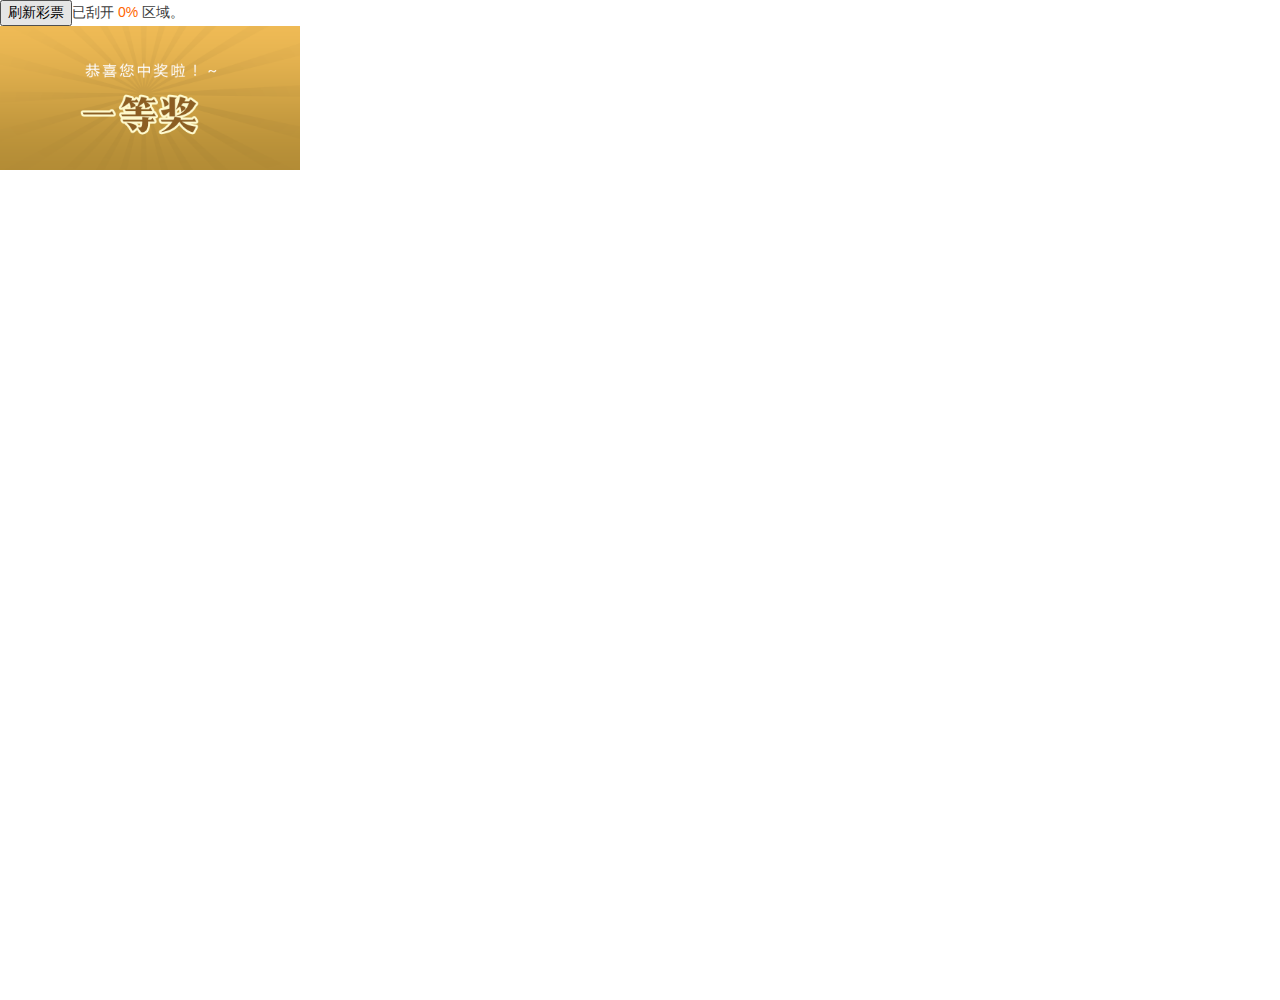
==== index.html @ e3912de4 "push" ====
﻿<!DOCTYPE html>
<html>
<head>
    <meta charset="utf-8"/>
    <meta name="viewport" content="width=device-width, initial-scale=1.0, user-scalable=no" />
    <title>Lottery Demo</title>
    <link rel="stylesheet" href="style/base.css" />
    <style type="text/css">
        body{
            height:1000px;
        }
        .cardContainer {
            position:relative;
            width: 300px;
            height:100px;
        }
        .cardContainer img{width: 100%;}
        .drawPercent {
            color:#F60;
        }
    </style>
</head>
<body>
    <button id="freshBtn">刷新彩票</button><label>已刮开 <span id="drawPercent" class="drawPercent">0%</span> 区域。</label>
    <div id="cardContainer" class="cardContainer">
        <img src="images/1.png">
        
    </div>
    <script src="libs/CardCover.js"></script>
    <script>

        $(function(){
            var drawPercentNode = document.getElementById('drawPercent');
            function drawPercent(percent) {
                drawPercentNode.innerHTML = percent + '%';
            }

            //id, coverImg, width, height, drawPercentCallback
            var card = new CardCover(
                    {
                        id: 'cardContainer',
                        coverImg: 'images/cover.png',
                        width:300,
                        height:144,
                        percentClear:60,
//                        drawPercentCallback: drawPercent
                    }
            );
            card.init();
        });

    </script>
</body>
</html>
---- style/base.css ----
/* Base Application Styles */
html{height: 100%;}
body {
    font-family: 'Microsoft Yahei',"Helvetica Neue",Tahoma, Helvetica, Arial, sans-serif;
    font-size: 14px;
    line-height: 1.428;
    color: #3c3c3c;
    background-color: #fff;
    margin: 0;
}

/* Links
   ========================================================================== */

/**
 * 1. Remove the gray background on active links in IE 10.
 * 2. Remove gaps in links underline in iOS 8+ and Safari 8+.
 */

a {
    background-color: transparent; /* 1 */
    -webkit-text-decoration-skip: objects; /* 2 */
    -webkit-transition: all .25s ease-in-out;
    -moz-transition: all .25s ease-in-out;
    -ms-transition: all .25s ease-in-out;
    -o-transition: all .25s ease-in-out;
    transition: all .25s ease-in-out;
}

/**
 * Remove the outline on focused links when they are also active or hovered
 * in all browsers (opinionated).
 */

a:active,
a:hover {
    outline-width: 0;
}


/**
 * Add the correct font size in all browsers.
 */

small {
    font-size: 80%;
}

/**
 * Prevent `sub` and `sup` elements from affecting the line height in
 * all browsers.
 */

sub,
sup {
    font-size: 75%;
    line-height: 0;
    position: relative;
    vertical-align: baseline;
}

sub {
    bottom: -0.25em;
}

sup {
    top: -0.5em;
}
/* Forms
   ========================================================================== */

/**
 * 1. Change font properties to `inherit` in all browsers (opinionated).
 * 2. Remove the margin in Firefox and Safari.
 */

button,
input,
select,
textarea {
    font: inherit; /* 1 */
    margin: 0; /* 2 */
}

/**
 * Show the overflow in IE.
 * 1. Show the overflow in Edge.
 */

button,
input { /* 1 */
    overflow: visible;
}

/**
 * Remove the inheritance of text transform in Edge, Firefox, and IE.
 * 1. Remove the inheritance of text transform in Firefox.
 */

button,
select { /* 1 */
    text-transform: none;
}

/**
 * 1. Prevent a WebKit bug where (2) destroys native `audio` and `video`
 *    controls in Android 4.
 * 2. Correct the inability to style clickable types in iOS and Safari.
 */

button,
html [type="button"], /* 1 */
[type="reset"],
[type="submit"] {
    -webkit-appearance: button; /* 2 */
}


/**
 * Remove the default vertical scrollbar in IE.
 */

textarea {
    overflow: auto;
}

/**
 * 1. Add the correct box sizing in IE 10-.
 * 2. Remove the padding in IE 10-.
 */

[type="checkbox"],
[type="radio"] {
    box-sizing: border-box; /* 1 */
    padding: 0; /* 2 */
}

/**
 * Correct the cursor style of increment and decrement buttons in Chrome.
 */

[type="number"]::-webkit-inner-spin-button,
[type="number"]::-webkit-outer-spin-button {
    height: auto;
}

/**
 * 1. Correct the odd appearance in Chrome and Safari.
 * 2. Correct the outline style in Safari.
 */

[type="search"] {
    -webkit-appearance: textfield; /* 1 */
    outline-offset: -2px; /* 2 */
}

/**
 * Remove the inner padding and cancel buttons in Chrome and Safari on OS X.
 */

[type="search"]::-webkit-search-cancel-button,
[type="search"]::-webkit-search-decoration {
    -webkit-appearance: none;
}

/**
 * Correct the text style of placeholders in Chrome, Edge, and Safari.
 */

::-webkit-input-placeholder {
    color: inherit;
    opacity: 0.54;
}

/**
 * 1. Correct the inability to style clickable types in iOS and Safari.
 * 2. Change font properties to `inherit` in Safari.
 */

::-webkit-file-upload-button {
    -webkit-appearance: button; /* 1 */
    font: inherit; /* 2 */
}

p {
    font-weight: 400;
    line-height: 23px;
    margin: 0 0 10px;
}
.clearfix:before,.clearfix:after,.dl-horizontal dd:before,.dl-horizontal dd:after,.container:before,.container:after,.container-fluid:before,.container-fluid:after,.row:before,.row:after,.form-horizontal .form-group:before,.form-horizontal .form-group:after,.btn-toolbar:before,.btn-toolbar:after,.btn-group-vertical > .btn-group:before,.btn-group-vertical > .btn-group:after,.nav:before,.nav:after,.navbar:before,.navbar:after,.navbar-header:before,.navbar-header:after,.navbar-collapse:before,.navbar-collapse:after,.pager:before,.pager:after,.panel-body:before,.panel-body:after,.modal-footer:before,.modal-footer:after{display:table;content:" ";}
.clearfix:after,.dl-horizontal dd:after,.container:after,.container-fluid:after,.row:after,.form-horizontal .form-group:after,.btn-toolbar:after,.btn-group-vertical > .btn-group:after,.nav:after,.navbar:after,.navbar-header:after,.navbar-collapse:after,.pager:after,.panel-body:after,.modal-footer:after{clear:both;}
.center-block{display:block;margin-right:auto;margin-left:auto;}
.pull-right{float:right !important;}
.pull-left{float:left !important;}
.hide{display:none !important;}
.show{display:block !important;}
.invisible{visibility:hidden;}
.text-hide{font:0/0 a;color:transparent;text-shadow:none;background-color:transparent;border:0;}
.hidden{display:none !important;}
.affix{position:fixed;}
.text-center{text-align:center;}
.container{padding-right:15px;padding-left:15px;margin-right:auto;margin-left:auto;}
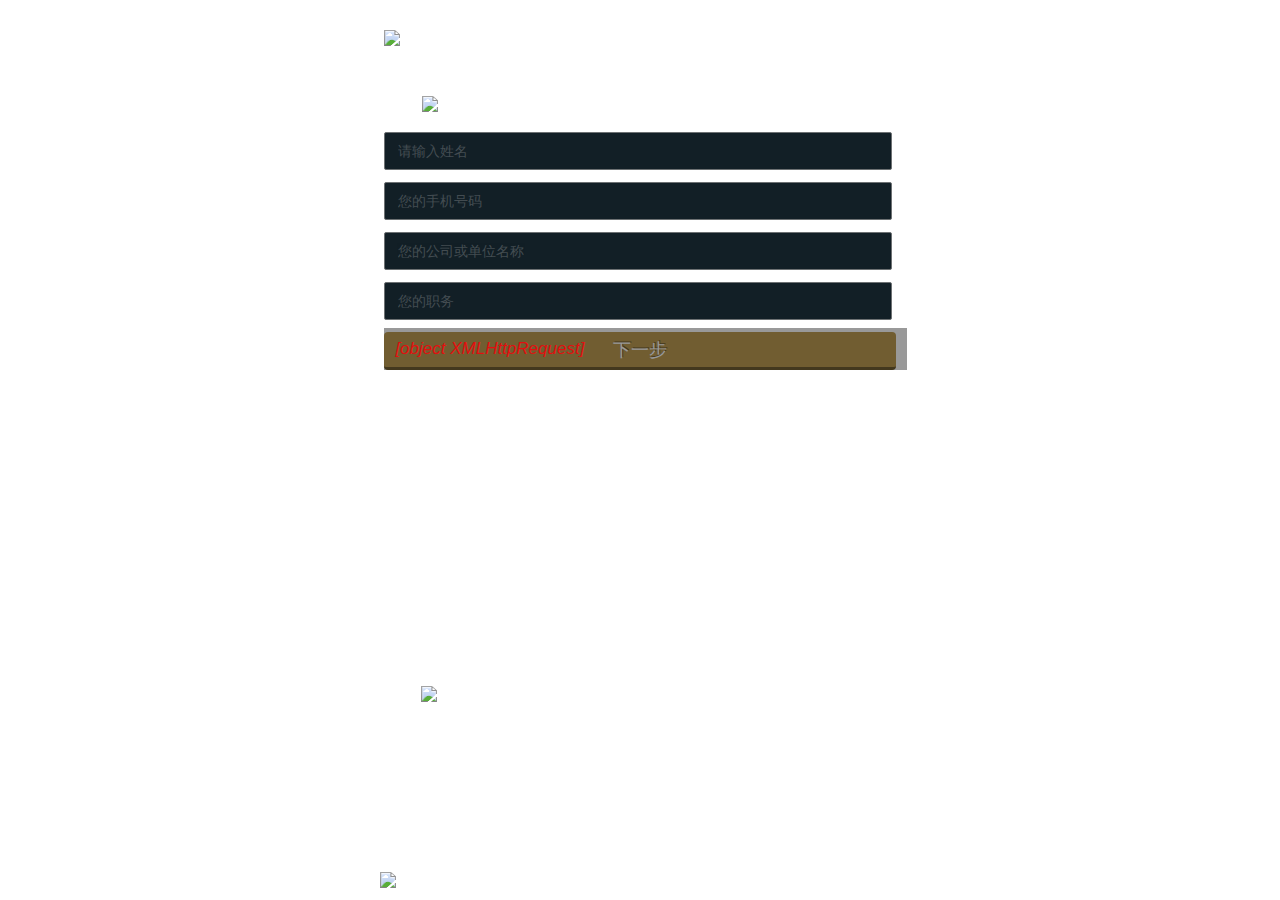
==== commit cc976177: "fix retrun  info" ====
--- a/index.html
+++ b/index.html
@@ -3,51 +3,286 @@
 <head>
     <meta charset="utf-8"/>
     <meta name="viewport" content="width=device-width, initial-scale=1.0, user-scalable=no" />
-    <title>Lottery Demo</title>
-    <link rel="stylesheet" href="style/base.css" />
-    <style type="text/css">
-        body{
-            height:1000px;
-        }
-        .cardContainer {
-            position:relative;
-            width: 300px;
-            height:100px;
-        }
-        .cardContainer img{width: 100%;}
-        .drawPercent {
-            color:#F60;
-        }
-    </style>
+    <title>幸运刮刮乐</title>
+    <link rel="stylesheet" href="style/base.css?01" />
 </head>
 <body>
-    <button id="freshBtn">刷新彩票</button><label>已刮开 <span id="drawPercent" class="drawPercent">0%</span> 区域。</label>
-    <div id="cardContainer" class="cardContainer">
-        <img src="images/1.png">
-        
+<div class="wrap">
+    <div class="logo-wrap img-wrap"><img src="images/logo.png" /></div>
+    <div class="banner-wrap img-wrap"><img src="images/banner.png" /></div>
+    <div class="bd-wrap">
+        <form class="set-info-wrap">
+            <input type="text" placeholder="请输入姓名" />
+            <input type="text" placeholder="您的手机号码" />
+            <input type="text" placeholder="您的公司或单位名称" />
+            <input type="text" placeholder="您的职务" />
+            <button type="button" class="sent-btn">下一步</button>
+            <p class="error-info">出错了!</p>
+        </form>
+        <div class="show-result">
+            <p class="desc">用手指刮开涂层!~</p>
+            <div class="img-wrap result-wrap"><img src="images/result-bg.png"></div>
+            <div class="cardContainer">
+                <div class="inner img-wrap" id="cardContainer">
+                    <img src="images/1.png" class="res-img" />
+                </div>
+            </div>
+        </div>
     </div>
+
+
+    <div class="right-wrap img-wrap"><img src="images/right.gif" /></div>
+    <div class="ft-wrap img-wrap"><img src="images/piano.png" /></div>
+
+</div>
+
+
+    <script src="libs/zepto.min.js"></script>
     <script src="libs/CardCover.js"></script>
-    <script>
-
+
+    <script type="text/javascript">
         $(function(){
-            var drawPercentNode = document.getElementById('drawPercent');
-            function drawPercent(percent) {
-                drawPercentNode.innerHTML = percent + '%';
-            }
-
-            //id, coverImg, width, height, drawPercentCallback
-            var card = new CardCover(
-                    {
-                        id: 'cardContainer',
-                        coverImg: 'images/cover.png',
-                        width:300,
-                        height:144,
-                        percentClear:60,
-//                        drawPercentCallback: drawPercent
-                    }
-            );
-            card.init();
-        });
+
+            var getUrlParam = function(name){
+                var reg = new RegExp("(^|&)"+ name +"=([^&]*)(&|$)");
+                var r = window.location.search.substr(1).match(reg);
+                if (r!=null) return decodeURI(r[2]); return null;
+            }
+
+
+
+            var
+                    $form = $('.set-info-wrap'),
+                    OpenId = getUrlParam('openid'),
+                    MyNum = 0;
+
+
+
+                console.log('OpenId:',OpenId);
+
+            //我的中奖纪录
+            var getRecord = function(oid){
+                $.ajax({
+                    type: 'GET',
+                    url: 'http://wap.kuke.com/kuke/lottery/getUserLotteryRecord',
+                    data:{openid:oid},
+                    success: function(data){
+                        console.log('中奖纪录:',data,typeof(data));
+                        if(data[0] && data[0].level){
+                            MyNum = data[0].level;
+                        }else{
+                            console.log('没有中奖记录');
+                        }
+                    },
+                    error: function(xhr, type){
+                        showError($form, xhr);
+                    }
+                });
+            }
+
+            getRecord();
+
+            //获取openid
+
+
+            //查询剩余抽奖次数
+            var getLeastTimes = function(flag){
+                var
+//                        data = ["17","99","600"],
+                        radNum = 0;
+
+                $.ajax({
+                    type: 'GET',
+                    url: 'http://wap.kuke.com/kuke/lottery/getLotteryTypeTimes',
+                    success: function(data){
+                        //["17","99","600"]
+
+                        //data = [0,0,0];
+                        var least = [parseInt(data[0], 10), parseInt(data[1], 10), parseInt(data[2], 10)];
+
+                        if(flag < 1) {
+                            if (least[0] + least[1] + least[2] < 1) {
+                                console.log('很遗憾,本次抽奖已结束!');
+                                $('.set-info-wrap').html('<em class="over">很遗憾,<br />本次抽奖已完成!</em>');
+                            }
+                            return;
+                        }
+
+                        //720
+                        if(MyNum<1){
+                            radNum = Math.random()*720;
+                            if(radNum<20){
+                                if(least[0]>1){
+                                    MyNum = 1;
+                                }else if(least[1]>1){
+                                    MyNum = 2;
+                                }else{
+                                    MyNum = 3;
+                                }
+                            }else if(radNum<120){
+                                if(least[1]>1){
+                                    MyNum = 2;
+                                }else{
+                                    MyNum = 3;
+                                }
+                            }else{
+                                if(least[2]>1){
+                                    MyNum = 3;
+                                }else{
+                                    MyNum = 0
+                                }
+                            }
+                        }
+
+
+                        console.log('根据num显示 :',MyNum);
+                        showCard();
+                    },
+                    error: function(xhr, type){
+                        showError($form, xhr);
+                    }
+                });
+            }
+            getLeastTimes(0);
+
+
+
+            //http://wap.kuke.com/kuke/lottery/getUserLotteryRecord?openid=1
+
+
+
+
+            //保存中奖记录
+            var saveRecord = function(){
+                $.ajax({
+                    type: 'GET',
+                    url: 'http://wap.kuke.com/kuke/lottery/saveUserLotteryInfo',
+                    data:{openid:OpenId,level:MyNum},
+                    success: function(data){
+                        console.log('保存中奖记录',data)
+                    },
+                    error: function(xhr, type){
+                        //showError($form, xhr);
+                        console.log('保存记录失败,',xhr)
+                    }
+                });
+            }
+
+            //1.显示抽奖
+            function showCard(){
+                var resultEle = $('#cardContainer');
+
+                //console.log(resultEle.height());
+                if(MyNum>0){
+                    $('.set-info-wrap').hide();
+                    $('.show-result').show();
+                    var card = new CardCover(
+                            {
+                                id: 'cardContainer',
+                                coverImg: 'images/cover.png',
+                                width:resultEle.width(),
+                                height:resultEle.height()+1,
+                                percentClear:70,
+                                drawPercentCallback:function(){}
+                            }
+                    );
+                    card.init();
+                    setTimeout(function(){
+                        resultEle.find('.res-img').attr('src','images/'+MyNum+'.png');
+
+                        //保存中奖数据
+                        saveRecord();
+                    },500);
+
+                }else{
+                    $('.set-info-wrap').html('<em class="over">谢谢参与!</em>');
+                }
+            }
+
+
+            //2.message check
+            var errorTimeout = null;
+            var showError = function(obj,msg){
+                $('.error-info').hide();
+                obj.find('.error-info').show().text(msg);
+                clearTimeout(errorTimeout);
+                errorTimeout = setTimeout(function(){
+                    obj.find('.error-info').hide();
+                },3000);
+            }
+
+
+            //3.event bind
+            $('body').on('click','.sent-btn',function(){
+                //1.验证数据
+                var
+                        checkCell = ['姓名','手机号码','公司或单位名称','职务'],
+                        list = $form.find('input'),
+                        vals = [],
+                        params = {},
+                        flag = true;
+
+
+                $.each(list, function (i, e) {
+                    vals.push($.trim(e.value));
+                });
+
+                for (var i = 0; i < vals.length; i++) {
+                    if (!vals[i]) {
+                        flag = false;
+                        showError($form, checkCell[i] + '不能为空!');
+                        break;
+                    }
+                }
+
+                if (!flag) {
+                    return;
+                }
+
+                if (!/^(((13[0-9]{1})|(15[0-9]{1})|(18[0-9]{1}))+\d{8})$/.test(vals[1])) {
+                    showError($form, '请输入有效的手机号码!');
+                    return;
+                }
+
+                params.name = vals[0];
+                params.tel = vals[1];
+                params.company = vals[2];
+                params.title = vals[3];
+                params.openid = OpenId;
+
+
+//                $.getJSON("http://wap.kuke.com/kuke/lottery/saveUserInfo?name=%E9%A3%8E%E6%99%AF&openid=245645645fse&tel=15810838346&company=%E8%80%90%E5%85%8B&title=%E7%BB%8F%E7%90%86?CALLBACK=?", function(data){
+//                    console.log(data);
+//                });
+
+//
+                console.log('提交数据')
+
+//                //2.提交数据
+                $.ajax({
+                    type: 'GET',
+                    url: 'http://wap.kuke.com/kuke/lottery/saveUserInfo',
+                    data:params,
+                    success: function(data){
+                        if(data=='"success"'){
+                            //3.显示抽奖
+                            getLeastTimes();
+                        }else{
+                            showError($form, '信息保存失败!');
+                        }
+                    },
+                    error: function(xhr, type){
+                        showError($form, xhr);
+
+                        //TODO:del
+                        getLeastTimes();
+                    }
+                });
+
+
+
+            });
+        })
 
     </script>
 </body>
--- a/style/base.css
+++ b/style/base.css
@@ -1,192 +1,55 @@
 /* Base Application Styles */
-html{height: 100%;}
-body {
-    font-family: 'Microsoft Yahei',"Helvetica Neue",Tahoma, Helvetica, Arial, sans-serif;
-    font-size: 14px;
-    line-height: 1.428;
-    color: #3c3c3c;
-    background-color: #fff;
-    margin: 0;
+html{height:100%;}
+body{font-family:Tahoma,Helvetica,Arial,sans-serif;font-size:14px;line-height:1.428;color:#3c3c3c;background-color:#fff;margin:0;height:100%;}
+/* Links ========================================================================== */
+/** * 1. Remove the gray background on active links in IE 10. * 2. Remove gaps in links underline in iOS 8+ and Safari 8+. */
+a{background-color:transparent;/* 1 */
+    -webkit-text-decoration-skip:objects;/* 2 */
+    -webkit-transition:all .25s ease-in-out;-moz-transition:all .25s ease-in-out;-ms-transition:all .25s ease-in-out;-o-transition:all .25s ease-in-out;transition:all .25s ease-in-out;}
+/** * Remove the outline on focused links when they are also active or hovered * in all browsers (opinionated). */
+a:active,a:hover{outline-width:0;}
+/** * Add the correct font size in all browsers. */
+small{font-size:80%;}
+/** * Prevent `sub` and `sup` elements from affecting the line height in * all browsers. */
+sub,sup{font-size:75%;line-height:0;position:relative;vertical-align:baseline;}
+sub{bottom:-0.25em;}
+sup{top:-0.5em;}
+/* Forms ========================================================================== */
+/** * 1. Change font properties to `inherit` in all browsers (opinionated). * 2. Remove the margin in Firefox and Safari. */
+button,input,select,textarea{font:inherit;/* 1 */
+    margin:0;/* 2 */
 }
-
-/* Links
-   ========================================================================== */
-
-/**
- * 1. Remove the gray background on active links in IE 10.
- * 2. Remove gaps in links underline in iOS 8+ and Safari 8+.
- */
-
-a {
-    background-color: transparent; /* 1 */
-    -webkit-text-decoration-skip: objects; /* 2 */
-    -webkit-transition: all .25s ease-in-out;
-    -moz-transition: all .25s ease-in-out;
-    -ms-transition: all .25s ease-in-out;
-    -o-transition: all .25s ease-in-out;
-    transition: all .25s ease-in-out;
+/** * Show the overflow in IE. * 1. Show the overflow in Edge. */
+button,input{/* 1 */
+    overflow:visible;}
+/** * Remove the inheritance of text transform in Edge,Firefox,and IE. * 1. Remove the inheritance of text transform in Firefox. */
+button,select{/* 1 */
+    text-transform:none;}
+/** * 1. Prevent a WebKit bug where (2) destroys native `audio` and `video` * controls in Android 4. * 2. Correct the inability to style clickable types in iOS and Safari. */
+button,html [type="button"],/* 1 */
+[type="reset"],[type="submit"]{-webkit-appearance:button;/* 2 */
 }
-
-/**
- * Remove the outline on focused links when they are also active or hovered
- * in all browsers (opinionated).
- */
-
-a:active,
-a:hover {
-    outline-width: 0;
+/** * Remove the default vertical scrollbar in IE. */
+textarea{overflow:auto;}
+/** * 1. Add the correct box sizing in IE 10-. * 2. Remove the padding in IE 10-. */
+[type="checkbox"],[type="radio"]{box-sizing:border-box;/* 1 */
+    padding:0;/* 2 */
 }
-
-
-/**
- * Add the correct font size in all browsers.
- */
-
-small {
-    font-size: 80%;
+/** * Correct the cursor style of increment and decrement buttons in Chrome. */
+[type="number"]::-webkit-inner-spin-button,[type="number"]::-webkit-outer-spin-button{height:auto;}
+/** * 1. Correct the odd appearance in Chrome and Safari. * 2. Correct the outline style in Safari. */
+[type="search"]{-webkit-appearance:textfield;/* 1 */
+    outline-offset:-2px;/* 2 */
 }
-
-/**
- * Prevent `sub` and `sup` elements from affecting the line height in
- * all browsers.
- */
-
-sub,
-sup {
-    font-size: 75%;
-    line-height: 0;
-    position: relative;
-    vertical-align: baseline;
+/** * Remove the inner padding and cancel buttons in Chrome and Safari on OS X. */
+[type="search"]::-webkit-search-cancel-button,[type="search"]::-webkit-search-decoration{-webkit-appearance:none;}
+/** * Correct the text style of placeholders in Chrome,Edge,and Safari. */
+::-webkit-input-placeholder{color:inherit;opacity:0.54;}
+/** * 1. Correct the inability to style clickable types in iOS and Safari. * 2. Change font properties to `inherit` in Safari. */
+::-webkit-file-upload-button{-webkit-appearance:button;/* 1 */
+    font:inherit;/* 2 */
 }
-
-sub {
-    bottom: -0.25em;
-}
-
-sup {
-    top: -0.5em;
-}
-/* Forms
-   ========================================================================== */
-
-/**
- * 1. Change font properties to `inherit` in all browsers (opinionated).
- * 2. Remove the margin in Firefox and Safari.
- */
-
-button,
-input,
-select,
-textarea {
-    font: inherit; /* 1 */
-    margin: 0; /* 2 */
-}
-
-/**
- * Show the overflow in IE.
- * 1. Show the overflow in Edge.
- */
-
-button,
-input { /* 1 */
-    overflow: visible;
-}
-
-/**
- * Remove the inheritance of text transform in Edge, Firefox, and IE.
- * 1. Remove the inheritance of text transform in Firefox.
- */
-
-button,
-select { /* 1 */
-    text-transform: none;
-}
-
-/**
- * 1. Prevent a WebKit bug where (2) destroys native `audio` and `video`
- *    controls in Android 4.
- * 2. Correct the inability to style clickable types in iOS and Safari.
- */
-
-button,
-html [type="button"], /* 1 */
-[type="reset"],
-[type="submit"] {
-    -webkit-appearance: button; /* 2 */
-}
-
-
-/**
- * Remove the default vertical scrollbar in IE.
- */
-
-textarea {
-    overflow: auto;
-}
-
-/**
- * 1. Add the correct box sizing in IE 10-.
- * 2. Remove the padding in IE 10-.
- */
-
-[type="checkbox"],
-[type="radio"] {
-    box-sizing: border-box; /* 1 */
-    padding: 0; /* 2 */
-}
-
-/**
- * Correct the cursor style of increment and decrement buttons in Chrome.
- */
-
-[type="number"]::-webkit-inner-spin-button,
-[type="number"]::-webkit-outer-spin-button {
-    height: auto;
-}
-
-/**
- * 1. Correct the odd appearance in Chrome and Safari.
- * 2. Correct the outline style in Safari.
- */
-
-[type="search"] {
-    -webkit-appearance: textfield; /* 1 */
-    outline-offset: -2px; /* 2 */
-}
-
-/**
- * Remove the inner padding and cancel buttons in Chrome and Safari on OS X.
- */
-
-[type="search"]::-webkit-search-cancel-button,
-[type="search"]::-webkit-search-decoration {
-    -webkit-appearance: none;
-}
-
-/**
- * Correct the text style of placeholders in Chrome, Edge, and Safari.
- */
-
-::-webkit-input-placeholder {
-    color: inherit;
-    opacity: 0.54;
-}
-
-/**
- * 1. Correct the inability to style clickable types in iOS and Safari.
- * 2. Change font properties to `inherit` in Safari.
- */
-
-::-webkit-file-upload-button {
-    -webkit-appearance: button; /* 1 */
-    font: inherit; /* 2 */
-}
-
-p {
-    font-weight: 400;
-    line-height: 23px;
-    margin: 0 0 10px;
-}
+p{font-weight:400;line-height:23px;margin:0 0 10px;}
 .clearfix:before,.clearfix:after,.dl-horizontal dd:before,.dl-horizontal dd:after,.container:before,.container:after,.container-fluid:before,.container-fluid:after,.row:before,.row:after,.form-horizontal .form-group:before,.form-horizontal .form-group:after,.btn-toolbar:before,.btn-toolbar:after,.btn-group-vertical > .btn-group:before,.btn-group-vertical > .btn-group:after,.nav:before,.nav:after,.navbar:before,.navbar:after,.navbar-header:before,.navbar-header:after,.navbar-collapse:before,.navbar-collapse:after,.pager:before,.pager:after,.panel-body:before,.panel-body:after,.modal-footer:before,.modal-footer:after{display:table;content:" ";}
 .clearfix:after,.dl-horizontal dd:after,.container:after,.container-fluid:after,.row:after,.form-horizontal .form-group:after,.btn-toolbar:after,.btn-group-vertical > .btn-group:after,.nav:after,.navbar:after,.navbar-header:after,.navbar-collapse:after,.pager:after,.panel-body:after,.modal-footer:after{clear:both;}
 .center-block{display:block;margin-right:auto;margin-left:auto;}
@@ -199,4 +62,77 @@
 .hidden{display:none !important;}
 .affix{position:fixed;}
 .text-center{text-align:center;}
-.container{padding-right:15px;padding-left:15px;margin-right:auto;margin-left:auto;}+.container{padding-right:15px;padding-left:15px;margin-right:auto;margin-left:auto;}
+.wrap{position:relative;width:100%;height:100%;}
+.cardContainer{position:absolute;z-index:3;top:60px;left:4%;width:92%;}
+.cardContainer img{width:100%;display:block;}
+.wrap{background:url("../images/BG.jpg") center center no-repeat;max-width:600px;position:relative;margin:0 auto;}
+.img-wrap img{display:block;width:100%;}
+.logo-wrap{width:31.76%;margin:0 0 0 7.4%;padding-top:30px;}
+.banner-wrap{width:72.78%;margin:0 auto 20px;padding-top:50px;}
+.bd-wrap{width:85.2%;margin-left:7.4%;position:relative;/*background:rgba(255,0,0,0.3);*/
+}
+.right-wrap{width:73.15%;position:absolute;bottom:22%;left:13.42%;z-index:1;}
+.ft-wrap{position:absolute;bottom:12px;left:6.71%;width:45.37%;}
+.set-info-wrap{position: relative;}
+.set-info-wrap .over{font-size: 30px;color: #cacaca;padding-top: 30px;display: block;text-align: center;}
+.set-info-wrap .over-end{color: #ebf72c;}
+.set-info-wrap .error-info{display:none;color:#e20f0f;position: absolute;bottom: -10px;background: rgba(0, 0, 0, 0.4);height: 42px;line-height: 42px;width: 100%;padding-left: 11px;font-size: 17px;font-style: italic;}
+.set-info-wrap input{display:block;width:94%;padding:0 2.5%;margin-bottom:12px;outline:none;height:36px;background:#121f26;border:1px solid #6d7173;color:#6d7377;border-radius:2px;;line-height:36px;}
+.set-info-wrap .sent-btn{display:block;background:#bc9b52;border-radius:4px;border:0;border-bottom:3px solid #715e33;width:100%;color:#fff;text-shadow:1px -1px 0 #715e33;font-size:18px;outline:none;height:38px;line-height:35px;}
+.set-info-wrap .sent-btn:hover,.set-info-wrap .sent-btn:active{background:#8e743d;color:#efdcb4;border-bottom-color:#8e743d;}
+.show-result{display:none;position:relative;padding-top:0;}
+.result-wrap{position:relative;width:100%;}
+.res-img{position:relative;}
+.desc{color:#e0dbdb;font-size:16px;text-align:center;line-height:20px;}
+
+
+
+/**
+* iPhone 4/4s portrait
+*/
+@media only screen
+and (min-device-width: 320px)
+and (max-device-width: 480px)
+and (-webkit-device-pixel-ratio: 2)
+and (device-aspect-ratio: 2/3)
+and (orientation:portrait)  {
+
+}
+
+/**
+ *  iPhone 5/5s portrait
+ */
+@media only screen
+and (max-device-width : 320px){
+    .wrap .set-info-wrap input{height: 32px;line-height: 32px;}
+    .wrap .set-info-wrap .sent-btn{height: 32px;line-height: 30px;}
+    .wrap .banner-wrap{padding-top: 30px;}
+}
+/*nexus 5*/
+@media only screen
+and (max-device-width : 360px){
+    .wrap .banner-wrap{padding-top: 20px;}
+    .wrap .set-info-wrap .sent-btn{height: 32px;line-height: 30px;}
+    .right-wrap{bottom: 18%;}
+    .ft-wrap{width: 40%;}
+}
+
+
+/*iPhone 6 Portrait*/
+@media only screen and (min-device-width: 375px) and (max-device-width: 667px) and (orientation : portrait) {
+
+}
+
+/*iPhone 6+ Portrait*/
+@media only screen and (min-device-width: 414px) and (max-device-width: 736px){
+    .wrap .set-info-wrap input{height: 40px;line-height: 40px;}
+    .wrap .set-info-wrap .sent-btn{height: 42px;line-height: 40px;}
+}
+
+
+/*iPhone 6 and iPhone 6+ portrait*/
+@media only screen and (max-device-width: 640px), only screen and (max-device-width: 667px), only screen and (max-width: 480px) and (orientation : portrait){
+
+}
+
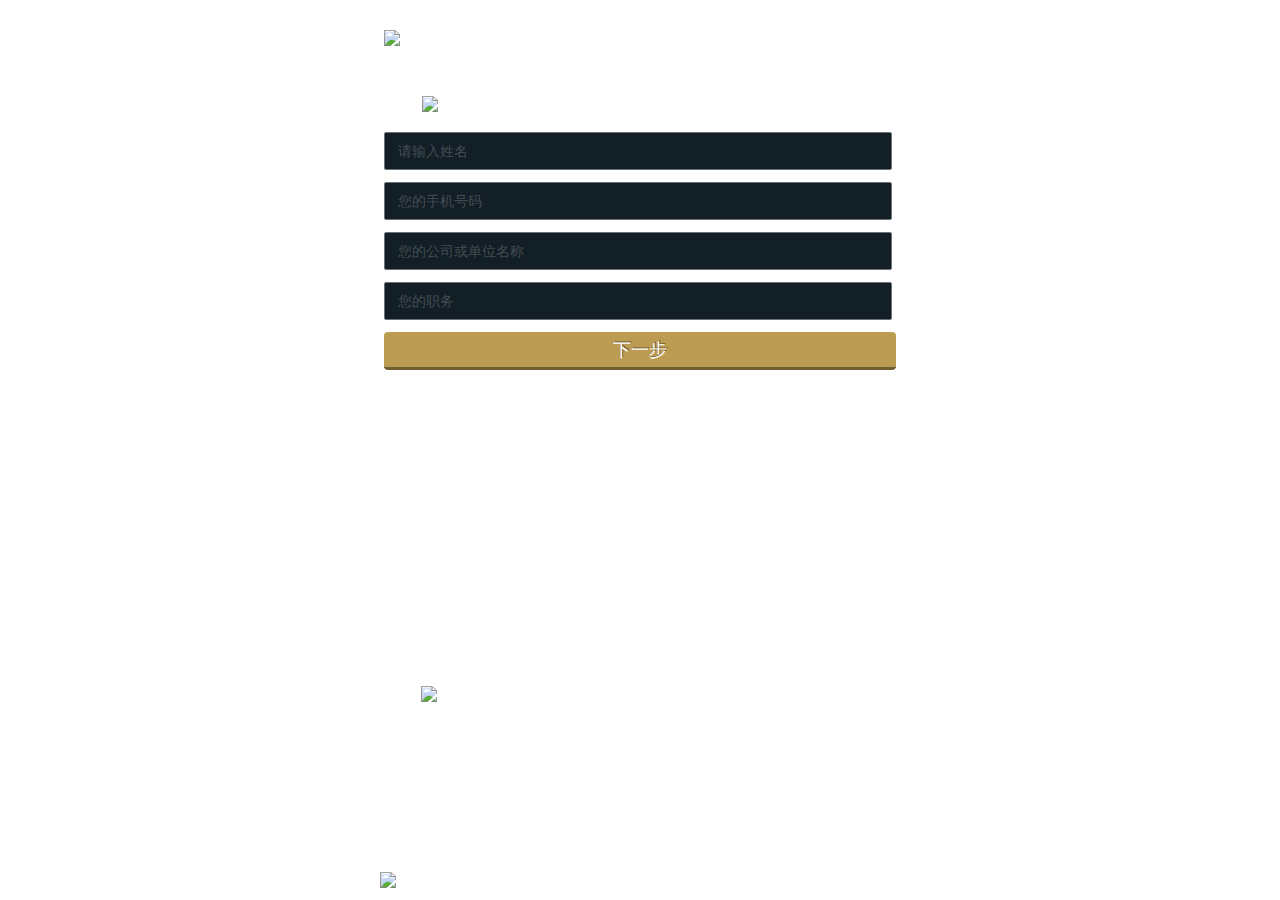
==== commit 55be88fa: "add weixin 验证" ====
--- a/index.html
+++ b/index.html
@@ -38,9 +38,20 @@
 
 
     <script src="libs/zepto.min.js"></script>
+    <script src="http://res.wx.qq.com/open/js/jweixin-1.1.0.js"></script>
     <script src="libs/CardCover.js"></script>
-
     <script type="text/javascript">
+
+        wx.config({
+            debug: true, // 开启调试模式,调用的所有api的返回值会在客户端alert出来，若要查看传入的参数，可以在pc端打开，参数信息会通过log打出，仅在pc端时才会打印。
+            appId: 'wx36130539f831fe09', // 必填，公众号的唯一标识
+            timestamp: 11111, // 必填，生成签名的时间戳
+            nonceStr: 'hihihihi', // 必填，生成签名的随机串
+            signature: 'wohai',// 必填，签名，见附录1
+            jsApiList: ['onMenuShareTimeline','onMenuShareAppMessage'] // 必填，需要使用的JS接口列表，所有JS接口列表见附录2
+        });
+
+
         $(function(){
 
             var getUrlParam = function(name){
@@ -134,7 +145,6 @@
                             }
                         }
 
-
                         console.log('根据num显示 :',MyNum);
                         showCard();
                     },
@@ -284,6 +294,10 @@
             });
         })
 
+
+
+
+
     </script>
 </body>
 </html>
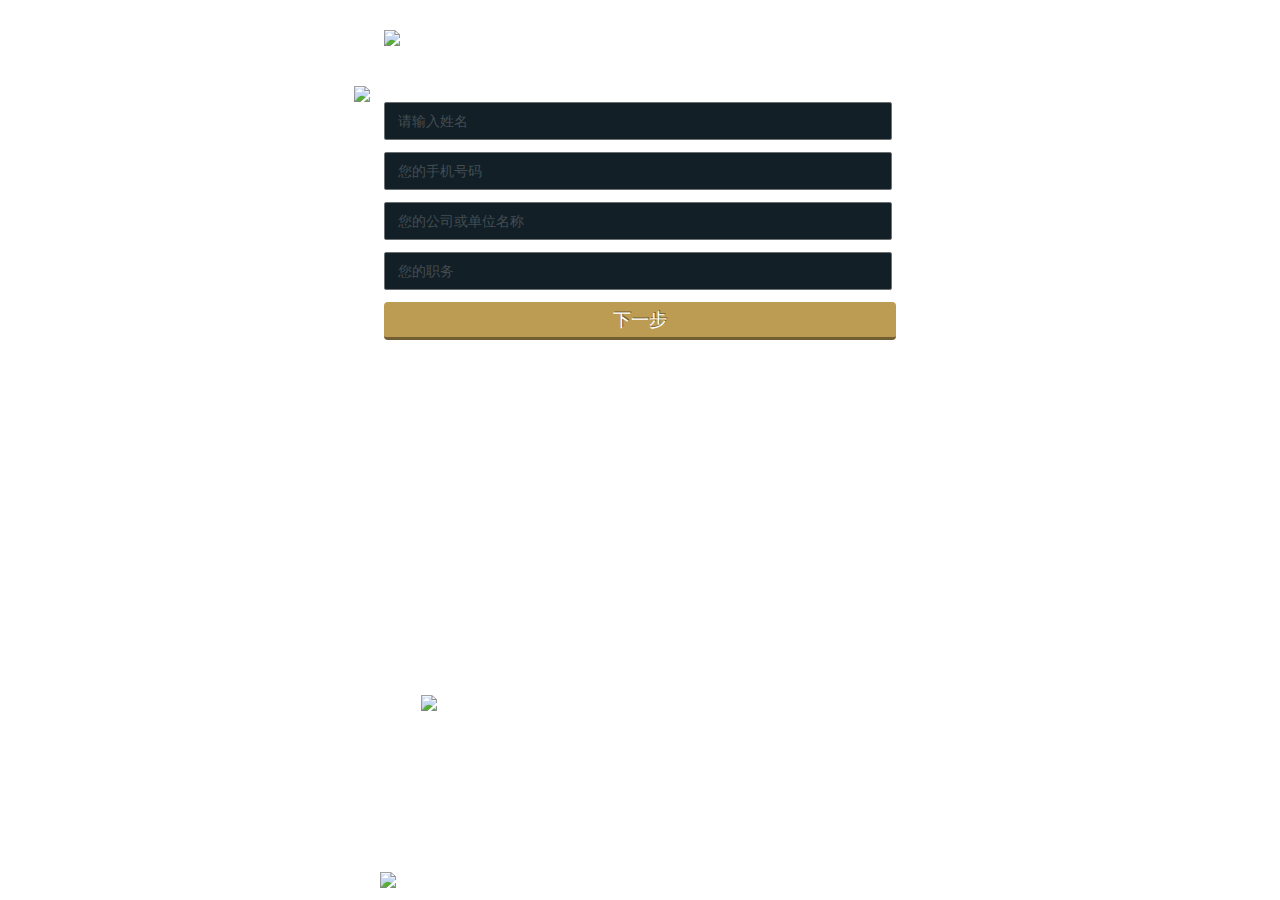
==== commit b2f1b4ee: "iphone6" ====
--- a/index.html
+++ b/index.html
@@ -4,12 +4,12 @@
     <meta charset="utf-8"/>
     <meta name="viewport" content="width=device-width, initial-scale=1.0, user-scalable=no" />
     <title>幸运刮刮乐</title>
-    <link rel="stylesheet" href="style/base.css?01" />
+    <link rel="stylesheet" href="style/base.css?02" />
 </head>
 <body>
 <div class="wrap">
     <div class="logo-wrap img-wrap"><img src="images/logo.png" /></div>
-    <div class="banner-wrap img-wrap"><img src="images/banner.png" /></div>
+    <div class="banner-wrap img-wrap"><img src="images/banner.gif" /></div>
     <div class="bd-wrap">
         <form class="set-info-wrap">
             <input type="text" placeholder="请输入姓名" />
@@ -43,13 +43,46 @@
     <script type="text/javascript">
 
         wx.config({
-            debug: true, // 开启调试模式,调用的所有api的返回值会在客户端alert出来，若要查看传入的参数，可以在pc端打开，参数信息会通过log打出，仅在pc端时才会打印。
+            debug: false, // 开启调试模式,调用的所有api的返回值会在客户端alert出来，若要查看传入的参数，可以在pc端打开，参数信息会通过log打出，仅在pc端时才会打印。
             appId: 'wx36130539f831fe09', // 必填，公众号的唯一标识
-            timestamp: 11111, // 必填，生成签名的时间戳
-            nonceStr: 'hihihihi', // 必填，生成签名的随机串
-            signature: 'wohai',// 必填，签名，见附录1
+            timestamp: 1467006871242, // 必填，生成签名的时间戳
+            nonceStr: 'Wm3WZYTPz0wzccnW', // 必填，生成签名的随机串
+            signature: 'ee5913dd8126b116b312c4f084516cf2544be546',// 必填，签名，见附录1
             jsApiList: ['onMenuShareTimeline','onMenuShareAppMessage'] // 必填，需要使用的JS接口列表，所有JS接口列表见附录2
         });
+        wx.error(function(res){
+            // config信息验证失败会执行error函数，如签名过期导致验证失败，
+            // 具体错误信息可以打开config的debug模式查看，
+            // 也可以在返回的res参数中查看，对于SPA可以在这里更新签名。
+
+        });
+
+        //分享到朋友圈
+        wx.onMenuShareTimeline({
+            title: '幸运刮刮乐', // 分享标题
+            link: 'http://wap.kuke.com/cards/wx.html', // 分享链接
+            imgUrl: 'http://wap.kuke.com/cards/images/cover.png', // 分享图标
+            success: function () {
+                // 用户确认分享后执行的回调函数
+            },
+            cancel: function () {
+                // 用户取消分享后执行的回调函数
+            }
+        });
+        //分享给朋友
+        wx.onMenuShareAppMessage({
+            title: '幸运刮刮乐', // 分享标题
+            desc: '挂出小惊喜-库克音乐', // 分享描述
+            link: 'http://wap.kuke.com/cards/wx.html', // 分享链接
+            imgUrl: 'http://wap.kuke.com/cards/images/cover.png', // 分享图标
+            success: function () {
+                // 用户确认分享后执行的回调函数
+            },
+            cancel: function () {
+                // 用户取消分享后执行的回调函数
+            }
+        });
+
 
 
         $(function(){
@@ -189,7 +222,7 @@
                     var card = new CardCover(
                             {
                                 id: 'cardContainer',
-                                coverImg: 'images/cover.png',
+                                coverImg: 'images/cover.jpg',
                                 width:resultEle.width(),
                                 height:resultEle.height()+1,
                                 percentClear:70,
--- a/style/base.css
+++ b/style/base.css
@@ -69,11 +69,11 @@
 .wrap{background:url("../images/BG.jpg") center center no-repeat;max-width:600px;position:relative;margin:0 auto;}
 .img-wrap img{display:block;width:100%;}
 .logo-wrap{width:31.76%;margin:0 0 0 7.4%;padding-top:30px;}
-.banner-wrap{width:72.78%;margin:0 auto 20px;padding-top:50px;}
+.banner-wrap{width:72.78%;margin:0 auto 0 14px;padding-top:40px;}
 .bd-wrap{width:85.2%;margin-left:7.4%;position:relative;/*background:rgba(255,0,0,0.3);*/
 }
-.right-wrap{width:73.15%;position:absolute;bottom:22%;left:13.42%;z-index:1;}
-.ft-wrap{position:absolute;bottom:12px;left:6.71%;width:45.37%;}
+.right-wrap{width:73.15%;position:absolute;bottom:21%;left:13.42%;z-index:1;}
+.ft-wrap{position:absolute;bottom:12px;left:6.71%;width:44.37%;}
 .set-info-wrap{position: relative;}
 .set-info-wrap .over{font-size: 30px;color: #cacaca;padding-top: 30px;display: block;text-align: center;}
 .set-info-wrap .over-end{color: #ebf72c;}
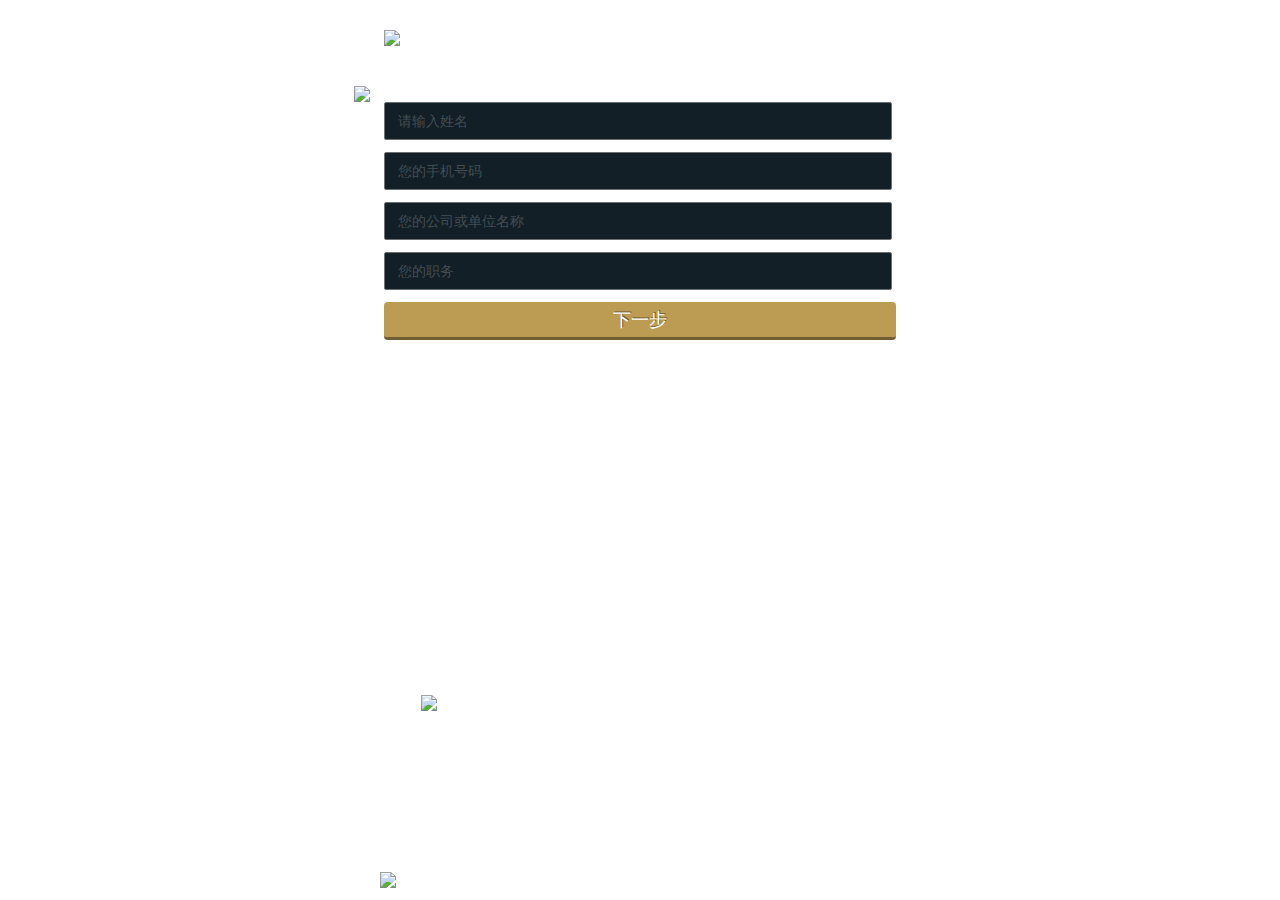
==== commit 1d53d195: "return data covert" ====
--- a/index.html
+++ b/index.html
@@ -4,7 +4,7 @@
     <meta charset="utf-8"/>
     <meta name="viewport" content="width=device-width, initial-scale=1.0, user-scalable=no" />
     <title>幸运刮刮乐</title>
-    <link rel="stylesheet" href="style/base.css?02" />
+    <link rel="stylesheet" href="style/base.css?03" />
 </head>
 <body>
 <div class="wrap">
@@ -112,6 +112,7 @@
                     data:{openid:oid},
                     success: function(data){
                         console.log('中奖纪录:',data,typeof(data));
+                        data = $.parseJSON(data);
                         if(data[0] && data[0].level){
                             MyNum = data[0].level;
                         }else{
@@ -140,7 +141,7 @@
                     url: 'http://wap.kuke.com/kuke/lottery/getLotteryTypeTimes',
                     success: function(data){
                         //["17","99","600"]
-
+                        data = $.parseJSON(data);
                         //data = [0,0,0];
                         var least = [parseInt(data[0], 10), parseInt(data[1], 10), parseInt(data[2], 10)];
 
--- a/style/base.css
+++ b/style/base.css
@@ -1,6 +1,6 @@
 /* Base Application Styles */
 html{height:100%;}
-body{font-family:Tahoma,Helvetica,Arial,sans-serif;font-size:14px;line-height:1.428;color:#3c3c3c;background-color:#fff;margin:0;height:100%;}
+body{height:100%;font-family:Tahoma,Helvetica,Arial,sans-serif;font-size:14px;line-height:1.428;color:#3c3c3c;background-color:#fff;margin:0;height:100%;}
 /* Links ========================================================================== */
 /** * 1. Remove the gray background on active links in IE 10. * 2. Remove gaps in links underline in iOS 8+ and Safari 8+. */
 a{background-color:transparent;/* 1 */
@@ -66,7 +66,7 @@
 .wrap{position:relative;width:100%;height:100%;}
 .cardContainer{position:absolute;z-index:3;top:60px;left:4%;width:92%;}
 .cardContainer img{width:100%;display:block;}
-.wrap{background:url("../images/BG.jpg") center center no-repeat;max-width:600px;position:relative;margin:0 auto;}
+.wrap{background:url("../images/BG.jpg") center center no-repeat;max-width:600px;position:relative;margin:0 auto; min-height: 500px;}
 .img-wrap img{display:block;width:100%;}
 .logo-wrap{width:31.76%;margin:0 0 0 7.4%;padding-top:30px;}
 .banner-wrap{width:72.78%;margin:0 auto 0 14px;padding-top:40px;}
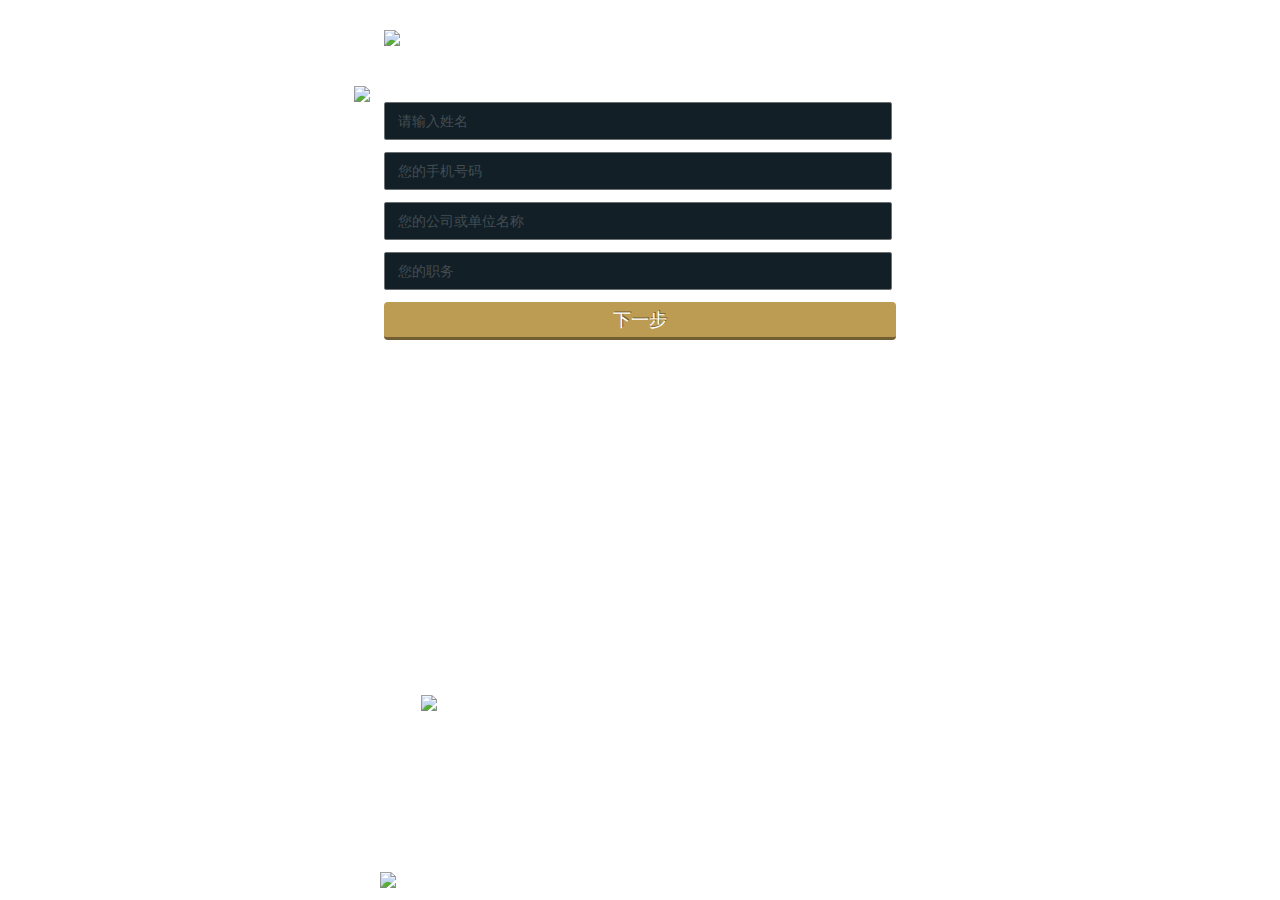
==== commit 1d48cd5b: "手机号 fix" ====
--- a/index.html
+++ b/index.html
@@ -4,7 +4,7 @@
     <meta charset="utf-8"/>
     <meta name="viewport" content="width=device-width, initial-scale=1.0, user-scalable=no" />
     <title>幸运刮刮乐</title>
-    <link rel="stylesheet" href="style/base.css?03" />
+    <link rel="stylesheet" href="style/base.css?04" />
 </head>
 <body>
 <div class="wrap">
@@ -13,7 +13,7 @@
     <div class="bd-wrap">
         <form class="set-info-wrap">
             <input type="text" placeholder="请输入姓名" />
-            <input type="text" placeholder="您的手机号码" />
+            <input type="number" placeholder="您的手机号码" />
             <input type="text" placeholder="您的公司或单位名称" />
             <input type="text" placeholder="您的职务" />
             <button type="button" class="sent-btn">下一步</button>
